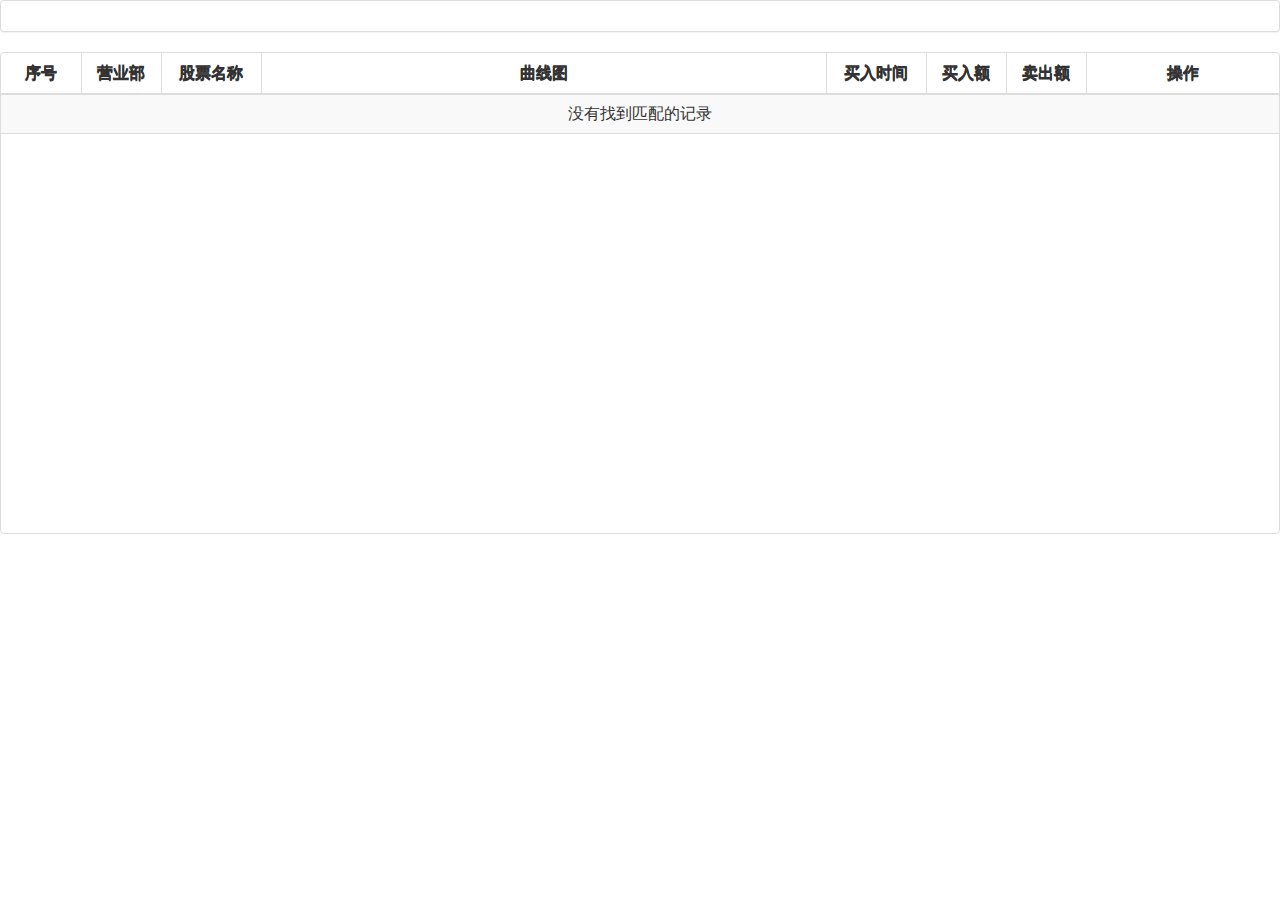
==== board.html @ 192bd91e "update" ====
<html xmlns="http://www.w3.org/1999/xhtml">
<head>
	<meta http-equiv="Content-Type" content="text/html; charset=utf-8">

	<title>股票推荐系统-龙虎榜</title>
	<link href="public/static/css/bootstrap.min.css" rel="stylesheet" />
	<link href="public/static/css/bootstrap-editable.css" rel="stylesheet" />
	<link href="public/static/css/bootstrap-table.min.css" rel="stylesheet">

	<script src="public/static/js/jquery-3.2.1.min.js"></script>
	<script src="public/static/js/bootstrap.min.js"></script>
	<script src="public/static/js/bootstrap-editable.js"></script>
	<script src="public/static/js/bootstrap-table.js"></script>
	<script src="public/static/js/bootstrap-table-zh-CN.min.js"></script>
	<script src="public/static/js/jquery.cookie.js"></script>
	<script src="public/static/js/jquery.base64.js"></script>
	<script type="text/javascript" src="js/digcoo.js"></script>
 
</head>
 
<body>

<div class="panel panel-default">
    <div class="panel-body form-group" style="margin-bottom:0px;">
     </div>
</div>
<table id="mytab" class="table table-striped"></table>

</body>


<script type="text/javascript">
		
	$("#day").val(fmtDate(new Date()));

	//根据窗口调整表格高度
    $(window).resize(function() {
        $('#mytab').bootstrapTable('resetView', {
           height: 536
        })
    });
	//生成用户数据
	var curRow = {};
    $('#mytab').bootstrapTable({
        method: 'GET',
        contentType: "application/x-www-form-urlencoded",//必须要有！！！！
        url:remote_host + "/digcoo/business/daily/gettrades?",//要请求数据的文件路径
        height:536,//高度调整
        //toolbar: '#toolbar',//指定工具栏
        striped: true, //是否显示行间隔色
        dataField: "res",//bootstrap table 可以前端分页也可以后端分页，这里
        //我们使用的是后端分页，后端分页时需返回含有total：总记录数,这个键值好像是固定的  
        //rows： 记录集合 键值可以修改  dataField 自己定义成自己想要的就好
        pageNumber: 1, //初始化加载第一页，默认第一页
        pagination:true,//是否分页
        queryParamsType:'limit',//查询参数组织方式
        queryParams:queryParams,//请求服务器时所传的参数
        sidePagination:'server',//指定服务器端分页
        pageSize:10,//单页记录数
        pageList:[5,10,20,30],//分页步进值
        //showRefresh:true,//刷新按钮
        //showColumns:true,
        clickToSelect: true,//是否启用点击选中行
        //toolbarAlign:'right',//工具栏对齐方式
        //buttonsAlign:'right',//按钮对齐方式
        columns:[
	    {
                title:'序号',
		width:80,
                align:'center',
                formatter: function (value, row, index) {
		    return index+1
                }

            },
            {
                title:'ID',
                width:80,
                align:'center',
                field:'id'
            },
            {
                title:'营业部代码',
                width:100,
                align:'center',
                field:'b_symbol',
	    },
            {
                title:'营业部',
		width:80,
                align:'center',
                field:'b_name',
	   	formatter: function (value, row, index) {
			var url = "http://finance.sina.com.cn/realstock/company/" + value  + "/nc.shtml";
                    	return "<a href=\"#\" onclick=\"javascript:window.open('"   + url + "')\" >"  + value + "</a>";
                }
            },
            {
                title:'股票代码',
                width:100,
                align:'center',
                field:'s_symbol',
	    },
            {
                title:'股票名称',
		width:100,
                align:'center',
                field:'s_name',
                formatter: function (value, row, index) {
                        var url = "http://finance.sina.com.cn/realstock/company/" + row.s_symbol  + "/nc.shtml";
                        return "<a href=\"#\" onclick=\"javascript:window.open('"   + url + "')\" >"  + row.s_name + "</a>";
                }

            },
            {
                title:'曲线图',
		width:565,
                align:'center',
		formatter: function (value, row, index) {
                    return "<img src=\"http://image.sinajs.cn/newchart/daily/n/"  + row.s_symbol + ".gif\" />";
                }
            },			
	    {
                title:'买入时间',
		width:100,
                align:'center',
                field:'day'
            },		
	    {
                title:'买入额',
		width:80,
                align:'center',
                field:'buy_money'
            },
	    {
                title:'卖出额',
		width:80,
                align:'center',
                field:'sell_money'
            },
	    {
		field: 'operation',
		title: '操作',
		align:'center',
		formatter:function(value,row,index){
			var s = ""; 
			if (row.status == 'watch'){
				s = '<a class = "buy" href="javascript:void(0)">买入</a><br /><br />';
				s = s +  '<a class = "sell" href="javascript:void(0)">卖出</a>';
			}else if (row.status == 'hold'){
				s = '<a class = "sell" href="javascript:void(0)">卖出</a>';
			}
			var d = '<a class = "remove" href="javascript:void(0)">删除</a>';
			return s + '<br /><br /> ' + d;
		},
		events: 'operateEvents'
	    }
        ],
	onClickRow: function (row, $element) {
            curRow = row;
        },
        locale:'zh-CN',//中文支持,
        responseHandler:function(res){
            //在ajax获取到数据，渲染表格之前，修改数据源
            return res;
        },
		onLoadSuccess: function (aa, bb, cc) {
			$("#mytab a.edit-td").editable({
				url: function (params) {
					var sName = $(this).attr("name");
					curRow[sName] = params.value;
					/*$.ajax({
						type: 'POST',
						url: "/poker/auth/update",
						data: curRow,
						dataType: 'JSON',
						success: function (data, textStatus, jqXHR) {
							alert('保存成功！');
						},
						error: function () { alert("error");}
					});*/
				},
				type: 'text'
			});
		}
    });
	$('#mytab').bootstrapTable('hideColumn', 'id');	
	$('#mytab').bootstrapTable('hideColumn', 'b_symbol');
	$('#mytab').bootstrapTable('hideColumn', 's_symbol');

    //请求服务数据时所传参数
    function queryParams(params){
		var page = (parseInt)((params.offset + 1) / params.limit) + 1;
		
        return{
            //每页多少条数据
            size: params.limit,
            //请求第几页
            page:page,
            model:$('#model').val(),
            status:$('#status').val(),
            symbol:$('#symbol').val()
        }
    }
     //查询按钮事件
    $('#search_btn').click(function(){
        $('#mytab').bootstrapTable('refresh', {url: remote_host + '/digcoo/business/daily/gettrades?'});
	$('#mytab').bootstrapTable('hideColumn', 'id');
	$('#mytab').bootstrapTable('hideColumn', 'b_symbol');
        $('#mytab').bootstrapTable('hideColumn', 's_symbol');
    })
	
	window.operateEvents = {
		'click .buy': function (e, value, row, index) {
			$.ajax({
				type: "POST",
				url: remote_host + "/digcoo/hit/add",
				data: {"symbol":row.symbol, "model":"Pool", "status":"buy"},
				success: function(data){
					var ret = JSON.parse(data);
					if(ret.code=="200"){
						alert("买入成功");
					}else{
						alert(data);
					}
				}
			});
		},
		'click .sell': function (e, value, row, index) {
			$.ajax({
				type: "post",
				data: {"symbol":row.symbol},
				url: remote_host + '/digcoo/hit/sell/' + row.id,
				success: function (data) {
					var ret = JSON.parse(data);
					if(ret.code=="200"){
						alert("卖出成功");
					}else{
						alert(data);
					}
					//location.href='pool.html';
				}
			});
		},
		'click .remove': function (e, value, row, index) {
			$.ajax({
				type: "GET",
				url: remote_host + "/digcoo/hit/del/" + row.id,
				success: function (data) {
					var ret = JSON.parse(data);
					if(ret.code=="200"){
					alert('删除成功');
					}else{
						alert(data);
					}
					//location.href='pool.html';
				}
			});
		}
	};
	
	
	function fmtDate(obj){
		var date =  new Date(obj);
		var y = 1900+date.getYear();
		var m = "0"+(date.getMonth()+1);
		var d = "0"+date.getDate();
		return y+"-"+m.substring(m.length-2,m.length)+"-"+d.substring(d.length-2,d.length);
	}
	
	$(".fixed-table-body").removeClass("fixed-table-body");

</script>

</html>
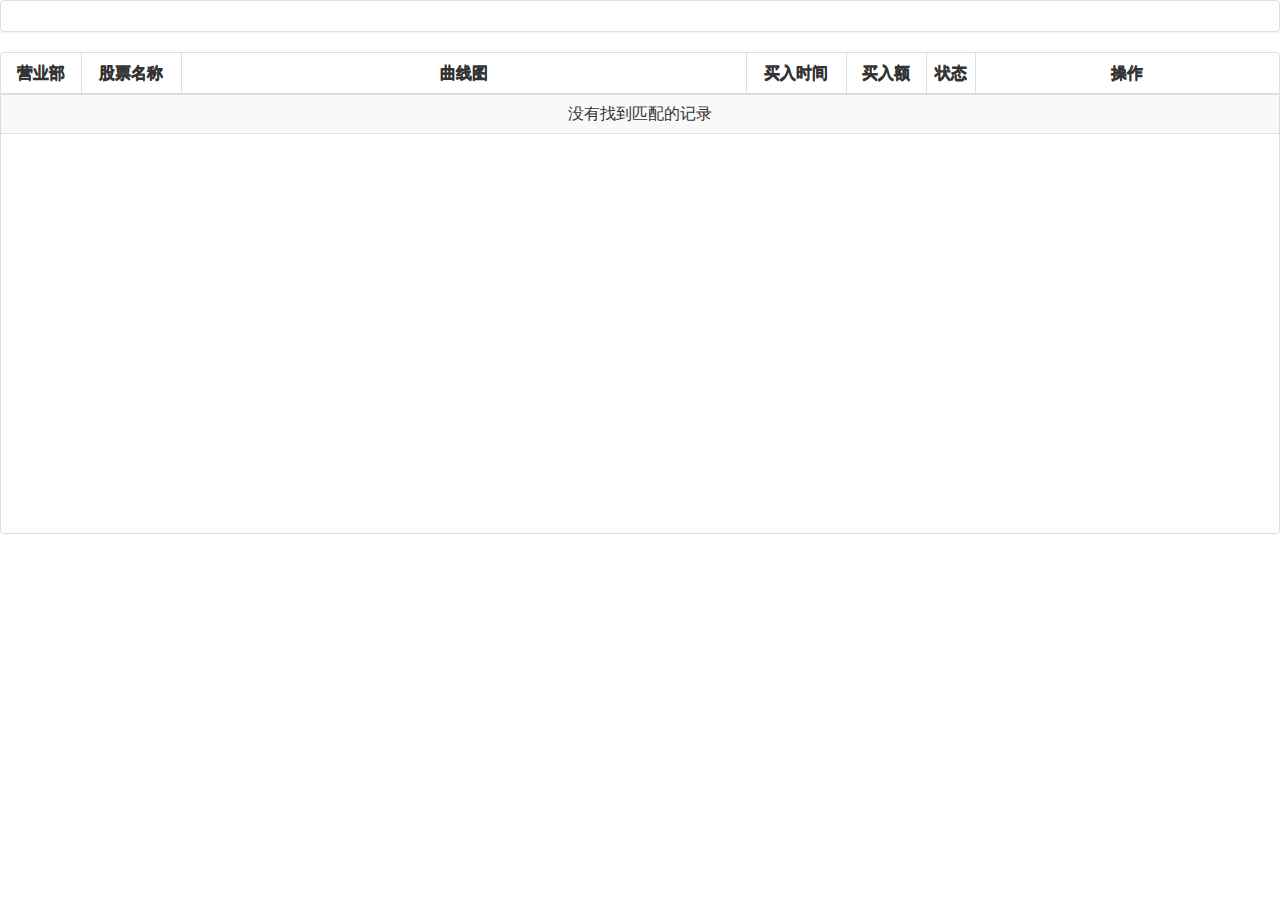
==== commit 728e6a9e: "add board.html" ====
--- a/board.html
+++ b/board.html
@@ -65,52 +65,26 @@
         //buttonsAlign:'right',//按钮对齐方式
         columns:[
 	    {
-                title:'序号',
+                title:'ID',
 		width:80,
                 align:'center',
-                formatter: function (value, row, index) {
-		    return index+1
-                }
-
-            },
-            {
-                title:'ID',
-                width:80,
-                align:'center',
                 field:'id'
             },
-            {
-                title:'营业部代码',
-                width:100,
-                align:'center',
-                field:'b_symbol',
-	    },
             {
                 title:'营业部',
 		width:80,
                 align:'center',
-                field:'b_name',
+                field:'b_symbol',
 	   	formatter: function (value, row, index) {
 			var url = "http://finance.sina.com.cn/realstock/company/" + value  + "/nc.shtml";
                     	return "<a href=\"#\" onclick=\"javascript:window.open('"   + url + "')\" >"  + value + "</a>";
                 }
             },
             {
-                title:'股票代码',
-                width:100,
-                align:'center',
-                field:'s_symbol',
-	    },
-            {
                 title:'股票名称',
 		width:100,
                 align:'center',
-                field:'s_name',
-                formatter: function (value, row, index) {
-                        var url = "http://finance.sina.com.cn/realstock/company/" + row.s_symbol  + "/nc.shtml";
-                        return "<a href=\"#\" onclick=\"javascript:window.open('"   + url + "')\" >"  + row.s_name + "</a>";
-                }
-
+                field:'s_name'
             },
             {
                 title:'曲线图',
@@ -124,7 +98,7 @@
                 title:'买入时间',
 		width:100,
                 align:'center',
-                field:'day'
+                field:'buy_time'
             },		
 	    {
                 title:'买入额',
@@ -133,8 +107,8 @@
                 field:'buy_money'
             },
 	    {
-                title:'卖出额',
-		width:80,
+                title:'状态',
+		width:40,
                 align:'center',
                 field:'sell_money'
             },
@@ -184,9 +158,8 @@
 			});
 		}
     });
-	$('#mytab').bootstrapTable('hideColumn', 'id');	
-	$('#mytab').bootstrapTable('hideColumn', 'b_symbol');
-	$('#mytab').bootstrapTable('hideColumn', 's_symbol');
+	
+	$('#mytab').bootstrapTable('hideColumn', 'id');
 
     //请求服务数据时所传参数
     function queryParams(params){
@@ -206,8 +179,6 @@
     $('#search_btn').click(function(){
         $('#mytab').bootstrapTable('refresh', {url: remote_host + '/digcoo/business/daily/gettrades?'});
 	$('#mytab').bootstrapTable('hideColumn', 'id');
-	$('#mytab').bootstrapTable('hideColumn', 'b_symbol');
-        $('#mytab').bootstrapTable('hideColumn', 's_symbol');
     })
 	
 	window.operateEvents = {
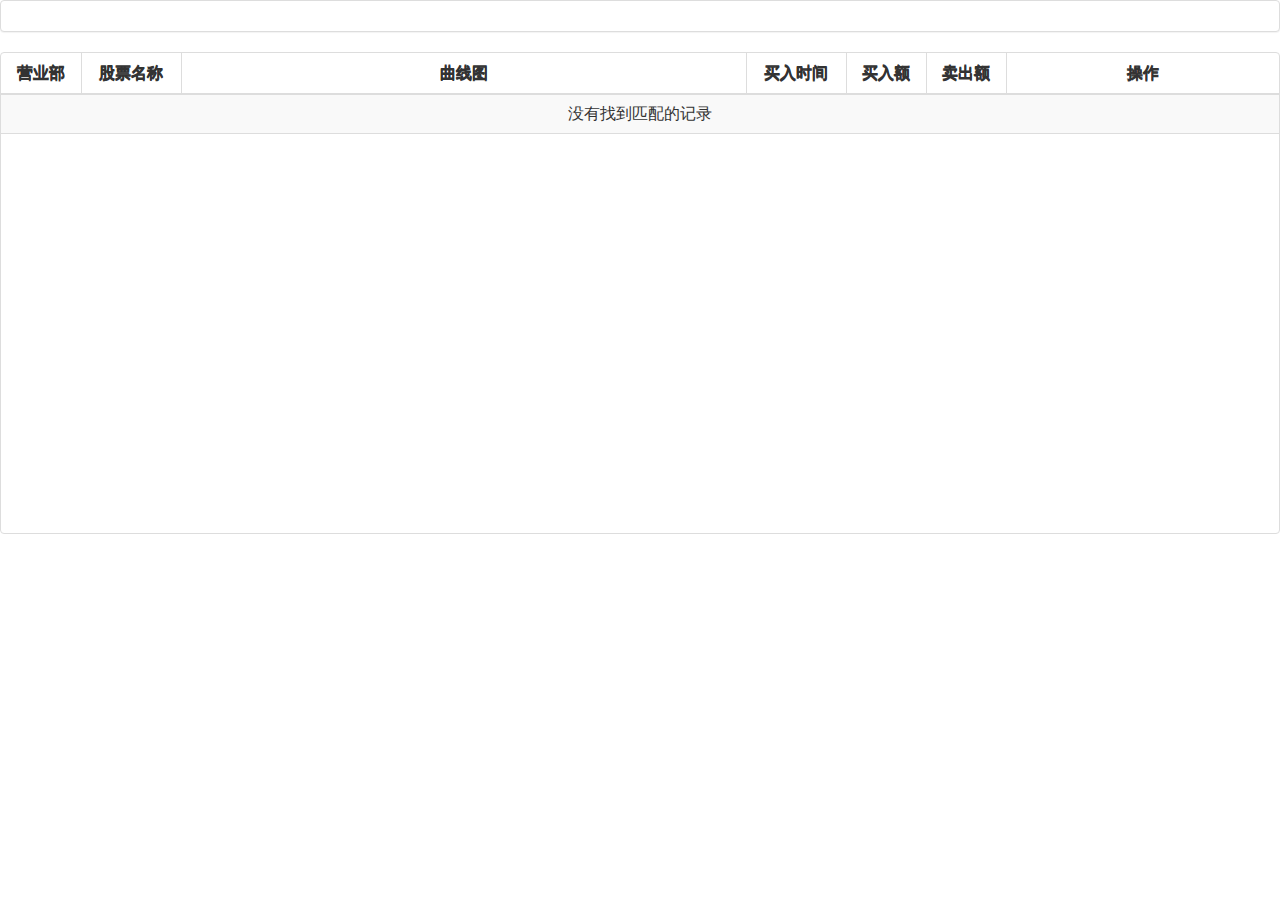
==== commit 1ca26b8f: "update" ====
--- a/board.html
+++ b/board.html
@@ -74,7 +74,7 @@
                 title:'营业部',
 		width:80,
                 align:'center',
-                field:'b_symbol',
+                field:'b_name',
 	   	formatter: function (value, row, index) {
 			var url = "http://finance.sina.com.cn/realstock/company/" + value  + "/nc.shtml";
                     	return "<a href=\"#\" onclick=\"javascript:window.open('"   + url + "')\" >"  + value + "</a>";
@@ -107,8 +107,8 @@
                 field:'buy_money'
             },
 	    {
-                title:'状态',
-		width:40,
+                title:'卖出额',
+		width:80,
                 align:'center',
                 field:'sell_money'
             },
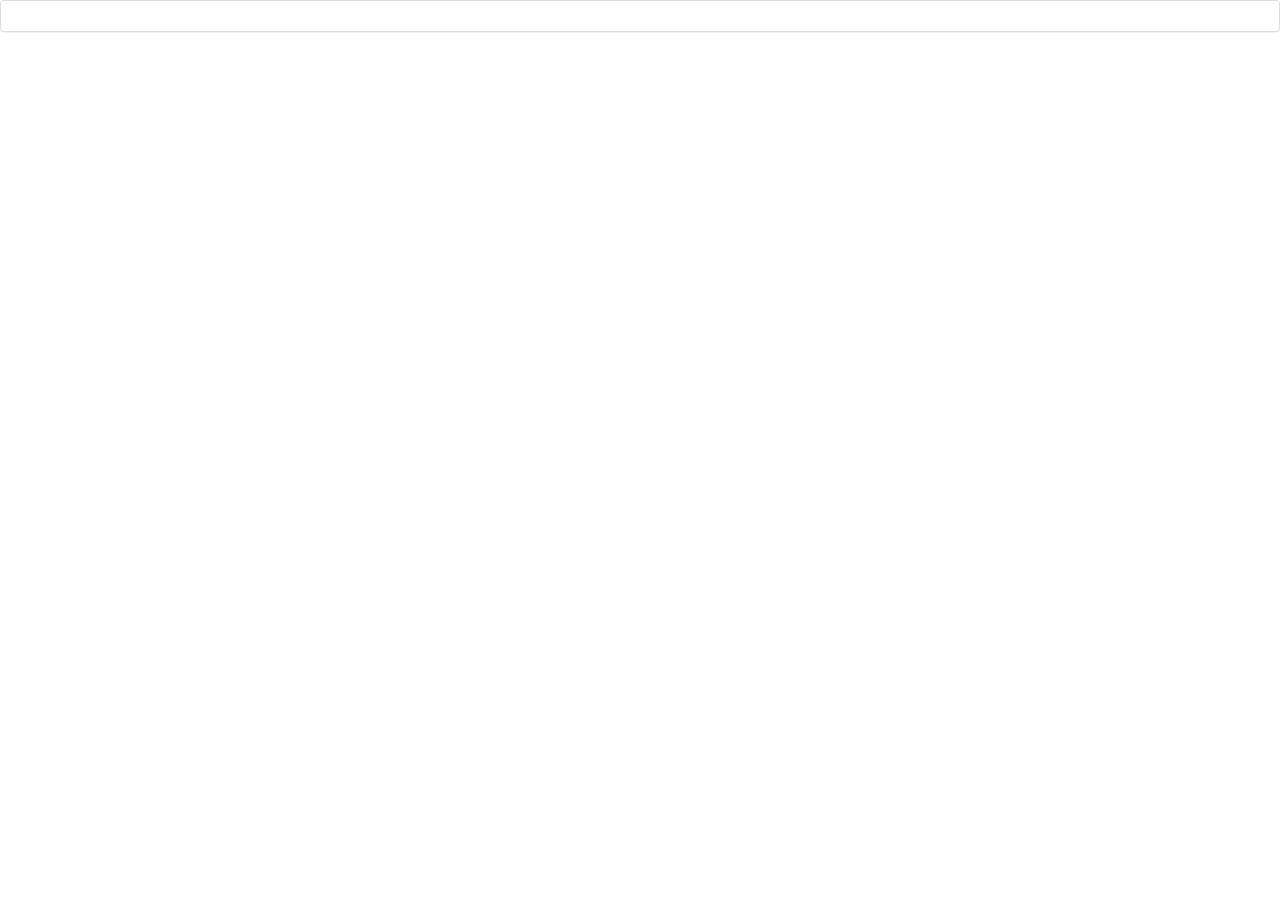
==== commit e356733a: "update" ====
--- a/board.html
+++ b/board.html
@@ -71,6 +71,12 @@
                 field:'id'
             },
             {
+                title:'营业部代码',
+                width:100,
+                align:'center',
+                field:'b_symbol',
+	    }
+            {
                 title:'营业部',
 		width:80,
                 align:'center',
@@ -81,10 +87,21 @@
                 }
             },
             {
+                title:'股票代码',
+                width:100,
+                align:'center',
+                field:'s_symbol',
+	    }
+            {
                 title:'股票名称',
 		width:100,
                 align:'center',
-                field:'s_name'
+                field:'s_name',
+                formatter: function (value, row, index) {
+                        var url = "http://finance.sina.com.cn/realstock/company/" + row.s_symbol  + "/nc.shtml";
+                        return "<a href=\"#\" onclick=\"javascript:window.open('"   + url + "')\" >"  + row.s_symbol + "</a>";
+                }
+
             },
             {
                 title:'曲线图',
@@ -98,7 +115,7 @@
                 title:'买入时间',
 		width:100,
                 align:'center',
-                field:'buy_time'
+                field:'day'
             },		
 	    {
                 title:'买入额',
@@ -159,7 +176,8 @@
 		}
     });
 	
-	$('#mytab').bootstrapTable('hideColumn', 'id');
+	$('#mytab').bootstrapTable('hideColumn', 'b_symbol');
+	$('#mytab').bootstrapTable('hideColumn', 's_symbol');
 
     //请求服务数据时所传参数
     function queryParams(params){
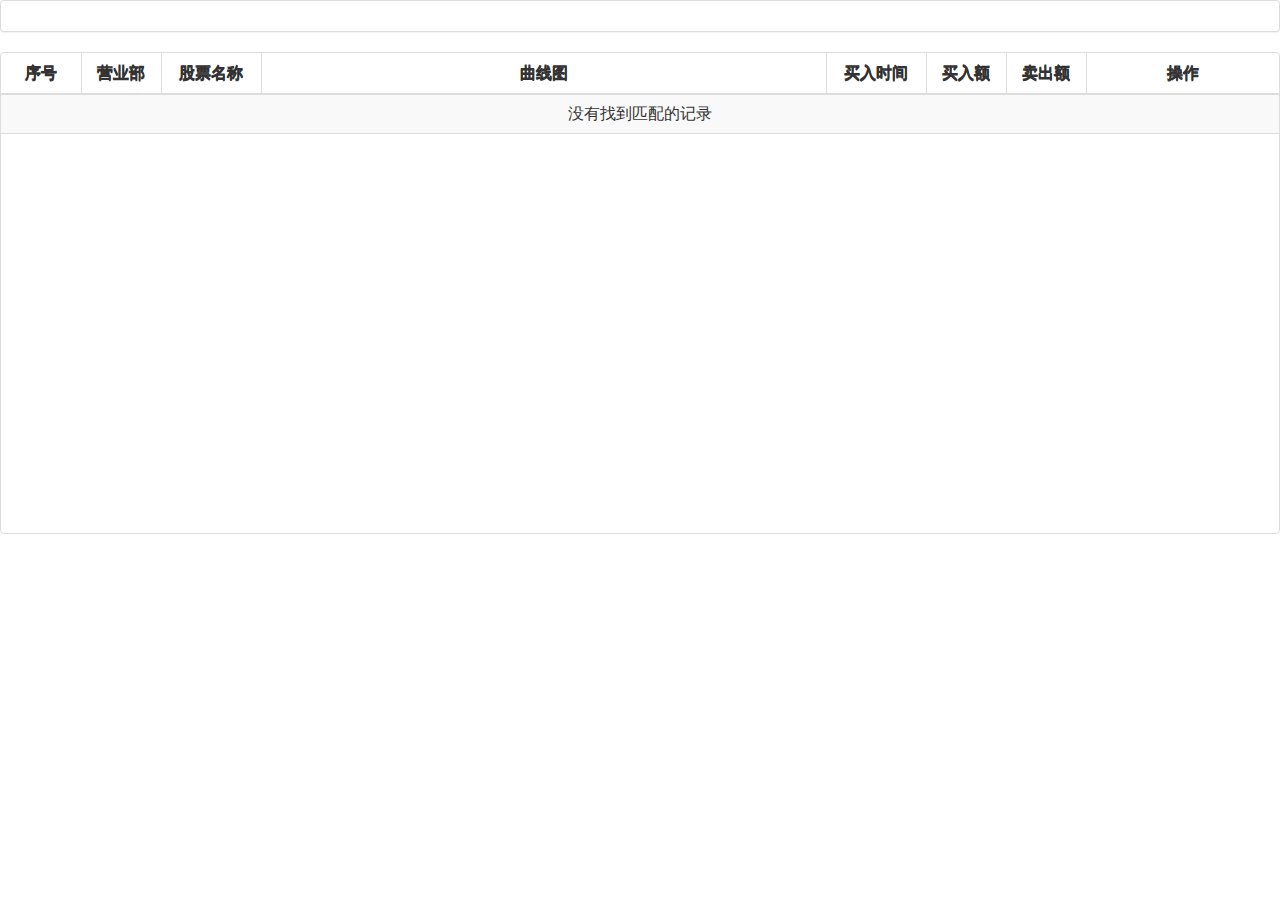
==== commit f2e22492: "update" ====
--- a/board.html
+++ b/board.html
@@ -65,8 +65,17 @@
         //buttonsAlign:'right',//按钮对齐方式
         columns:[
 	    {
+                title:'序号',
+		width:80,
+                align:'center',
+                formatter: function (value, row, index) {
+		    return index+1
+                }
+
+            },
+            {
                 title:'ID',
-		width:80,
+                width:80,
                 align:'center',
                 field:'id'
             },
@@ -75,7 +84,7 @@
                 width:100,
                 align:'center',
                 field:'b_symbol',
-	    }
+	    },
             {
                 title:'营业部',
 		width:80,
@@ -91,7 +100,7 @@
                 width:100,
                 align:'center',
                 field:'s_symbol',
-	    }
+	    },
             {
                 title:'股票名称',
 		width:100,
@@ -99,7 +108,8 @@
                 field:'s_name',
                 formatter: function (value, row, index) {
                         var url = "http://finance.sina.com.cn/realstock/company/" + row.s_symbol  + "/nc.shtml";
-                        return "<a href=\"#\" onclick=\"javascript:window.open('"   + url + "')\" >"  + row.s_symbol + "</a>";
+			return "<a target=\"_blank\" href=\""  + url + "\" >"  + row.s_name + "</a>";
+//                        return "<a href=\"#\" onclick=\"javascript:window.open('"   + url + "')\" >"  + row.s_name + "</a>";
                 }
 
             },
@@ -108,7 +118,7 @@
 		width:565,
                 align:'center',
 		formatter: function (value, row, index) {
-                    return "<img src=\"http://image.sinajs.cn/newchart/daily/n/"  + row.s_symbol + ".gif\" />";
+                    return "<img src=\"http://image.sinajs.cn/newchart/min/n/"  + row.s_symbol + ".gif\" />";
                 }
             },			
 	    {
@@ -175,7 +185,7 @@
 			});
 		}
     });
-	
+	$('#mytab').bootstrapTable('hideColumn', 'id');	
 	$('#mytab').bootstrapTable('hideColumn', 'b_symbol');
 	$('#mytab').bootstrapTable('hideColumn', 's_symbol');
 
@@ -197,6 +207,8 @@
     $('#search_btn').click(function(){
         $('#mytab').bootstrapTable('refresh', {url: remote_host + '/digcoo/business/daily/gettrades?'});
 	$('#mytab').bootstrapTable('hideColumn', 'id');
+	$('#mytab').bootstrapTable('hideColumn', 'b_symbol');
+        $('#mytab').bootstrapTable('hideColumn', 's_symbol');
     })
 	
 	window.operateEvents = {
